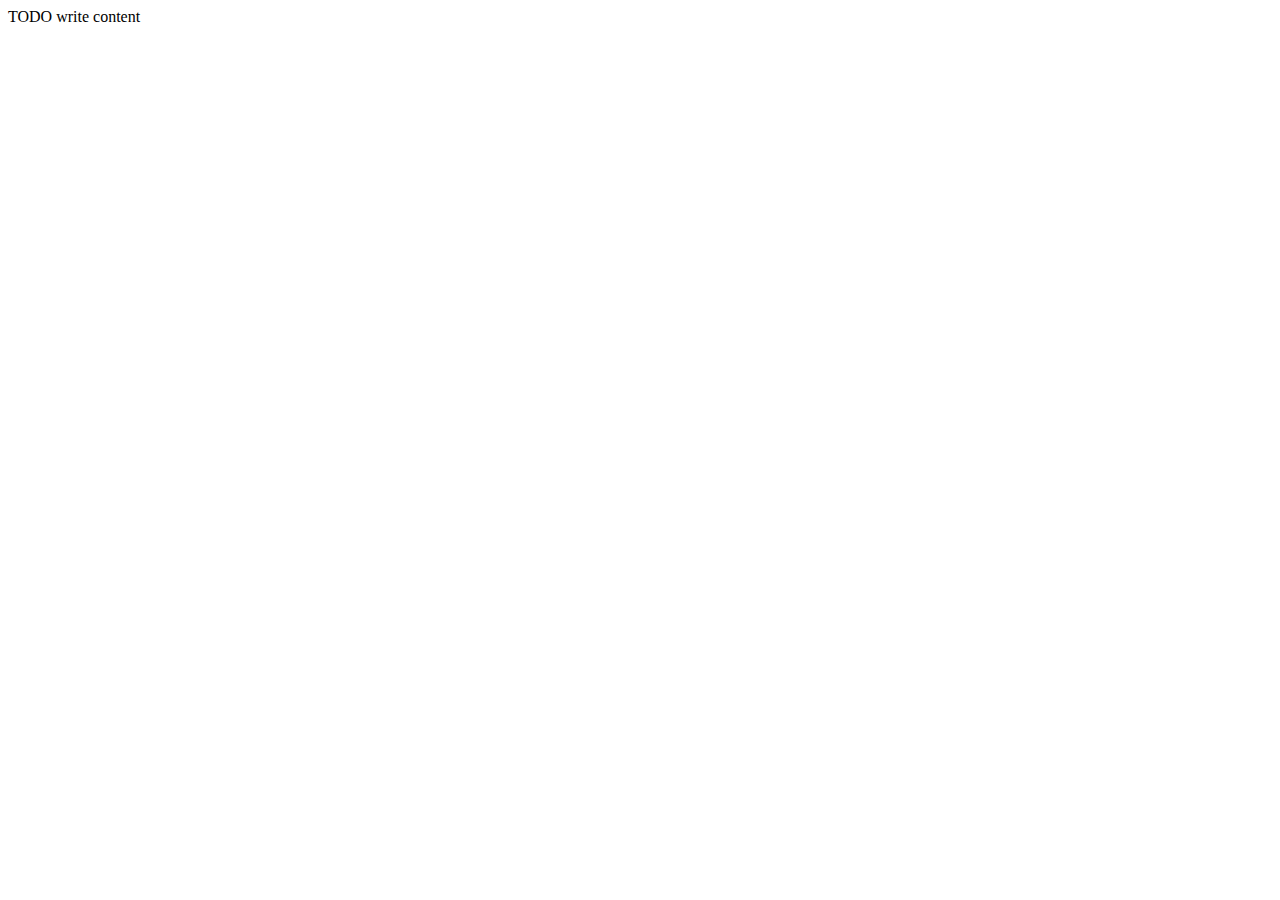
==== web/html-demo/index.html @ e13bf9e1 "html-demon hakemisto luotu" ====
<!DOCTYPE html>
<html>
    <head>
        <title>TODO supply a title</title>
        <meta charset="UTF-8">
        <meta name="viewport" content="width=device-width">
    </head>
    <body>
        <div>TODO write content</div>
    </body>
</html>
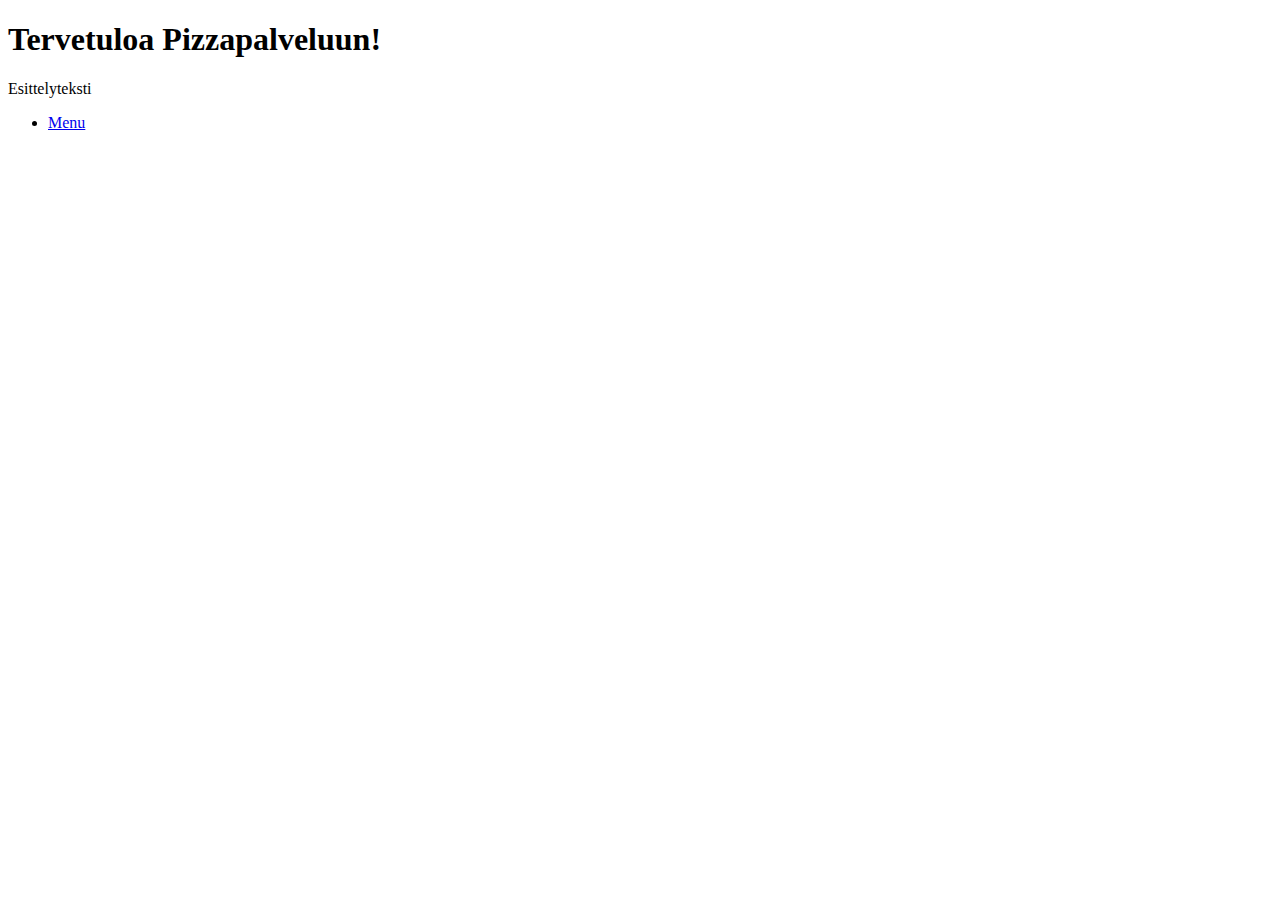
==== commit a69f7804: "html-demosivuja alkuun" ====
--- a/web/html-demo/index.html
+++ b/web/html-demo/index.html
@@ -1,11 +1,21 @@
 <!DOCTYPE html>
 <html>
     <head>
-        <title>TODO supply a title</title>
+        <title>Pizzapalvelu</title>
         <meta charset="UTF-8">
         <meta name="viewport" content="width=device-width">
     </head>
     <body>
-        <div>TODO write content</div>
+        <H1>Tervetuloa Pizzapalveluun!</H1>
+        
+        <p>Esittelyteksti</p>
+        
+        <ul>
+            <li>
+                <a href="menu.html">Menu</a>
+            </li>
+        </ul>
+        
+        
     </body>
 </html>
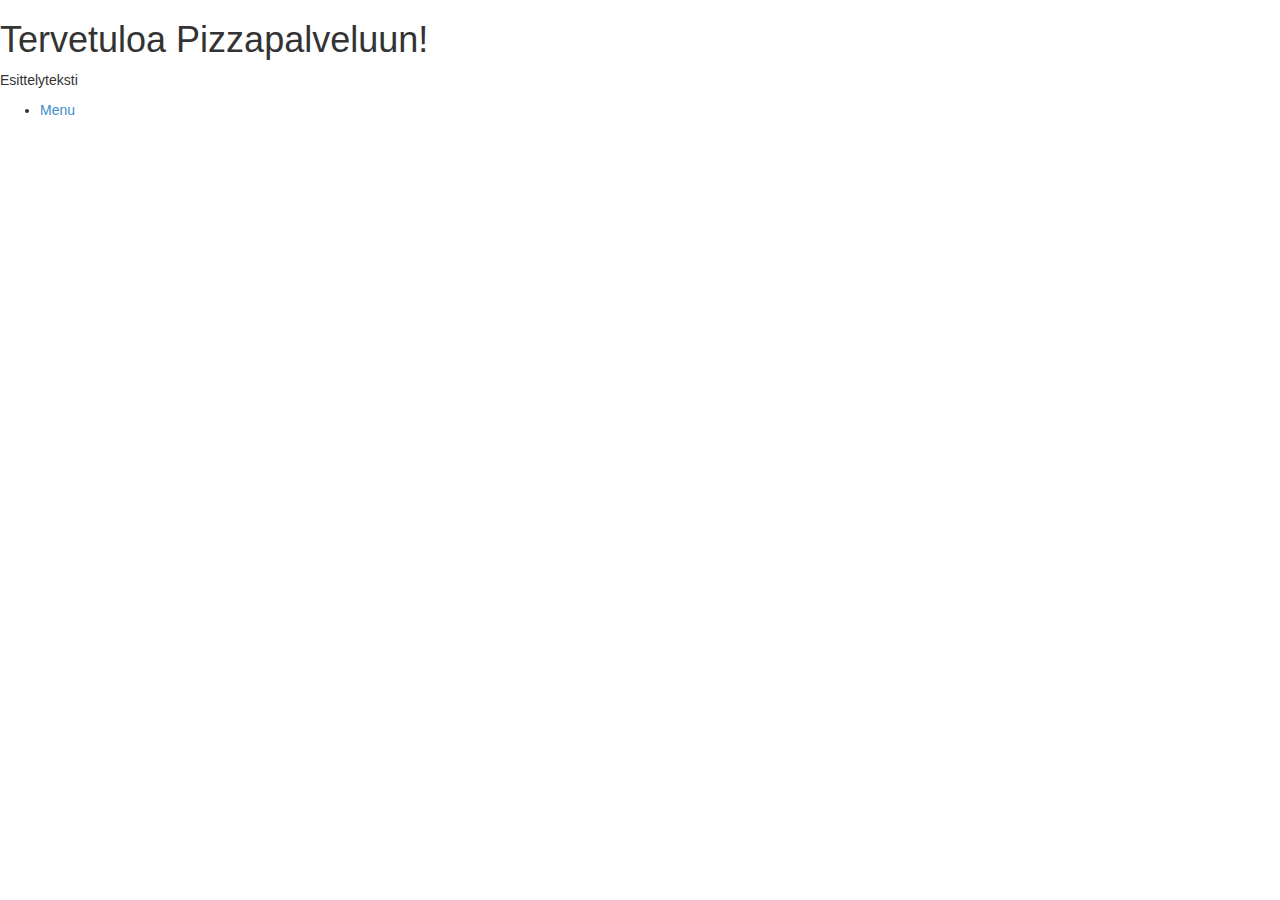
==== commit 256b9a6f: "demopäivitystä" ====
--- a/web/html-demo/index.html
+++ b/web/html-demo/index.html
@@ -1,21 +1,28 @@
 <!DOCTYPE html>
 <html>
-    <head>
-        <title>Pizzapalvelu</title>
-        <meta charset="UTF-8">
-        <meta name="viewport" content="width=device-width">
-    </head>
-    <body>
-        <H1>Tervetuloa Pizzapalveluun!</H1>
+  
+  <head>
+    <title>Pizzapalvelu</title>
+    <meta charset="UTF-8">
+    <meta name="viewport" content="width=device-width">
+    
+    <link href="../css/bootstrap.css" rel="stylesheet">
+    <link href="../css/bootstrap-theme.css" rel="stylesheet">
+    <link href="../css/main.css" rel="stylesheet">
+    
+  </head>
+  
+  <body>
+    <H1>Tervetuloa Pizzapalveluun!</H1>
+    
+    <p>Esittelyteksti</p>
         
-        <p>Esittelyteksti</p>
+    <ul>
+      <li>
+        <a href="menu.html">Menu</a>
+      </li>
+    </ul>
         
-        <ul>
-            <li>
-                <a href="menu.html">Menu</a>
-            </li>
-        </ul>
-        
-        
-    </body>
+  </body>
+  
 </html>
--- a/web/css/main.css
+++ b/web/css/main.css
@@ -0,0 +1,5 @@
+/* 
+    Created on : 05-Aug-2014, 19:10:52
+    Author     : jsopakar
+*/
+
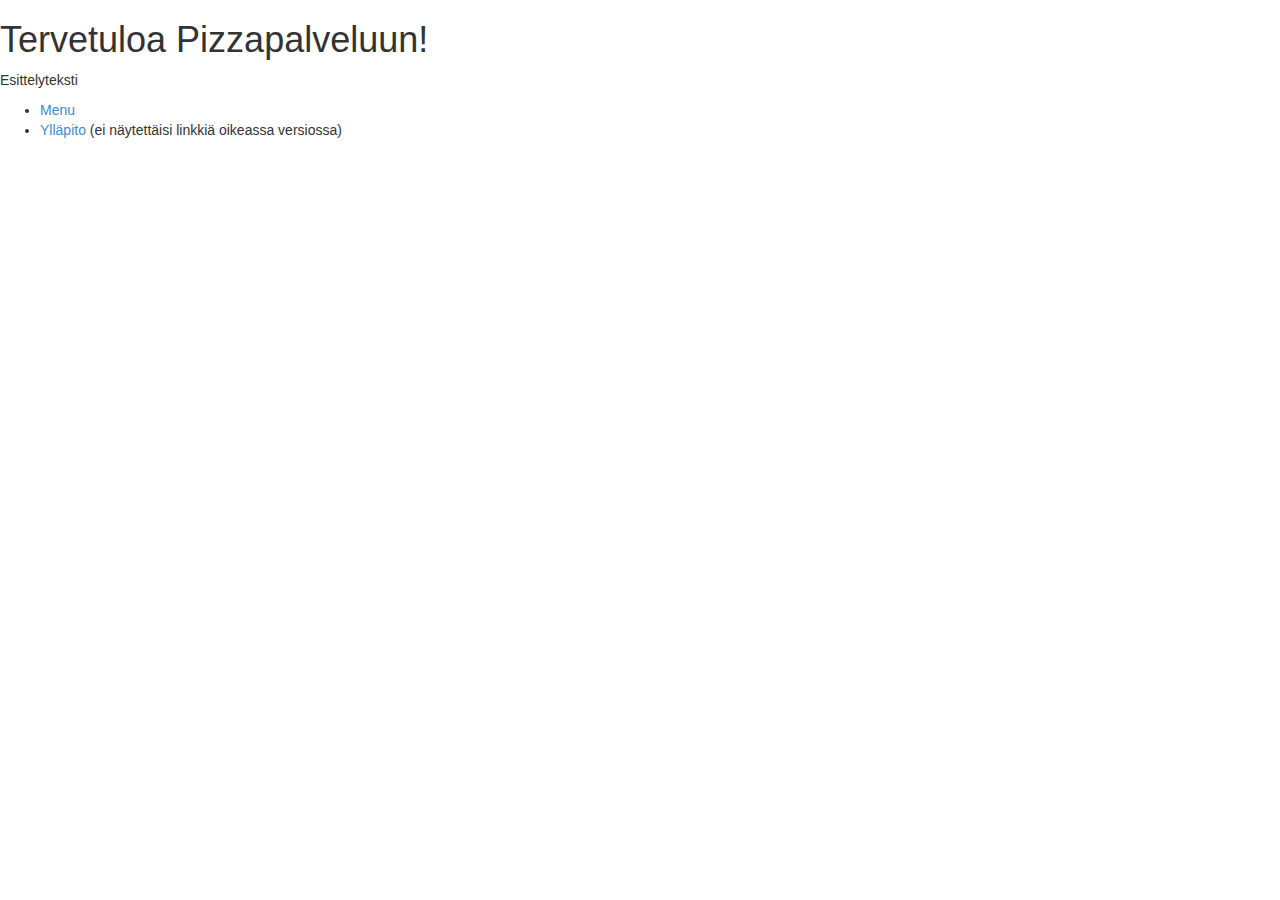
==== commit ac77c8f7: "demoa päivitetty" ====
--- a/web/html-demo/index.html
+++ b/web/html-demo/index.html
@@ -21,6 +21,9 @@
       <li>
         <a href="menu.html">Menu</a>
       </li>
+      <li>
+        <a href="admin/login.html">Ylläpito</a> (ei näytettäisi linkkiä oikeassa versiossa)
+      </li>
     </ul>
         
   </body>
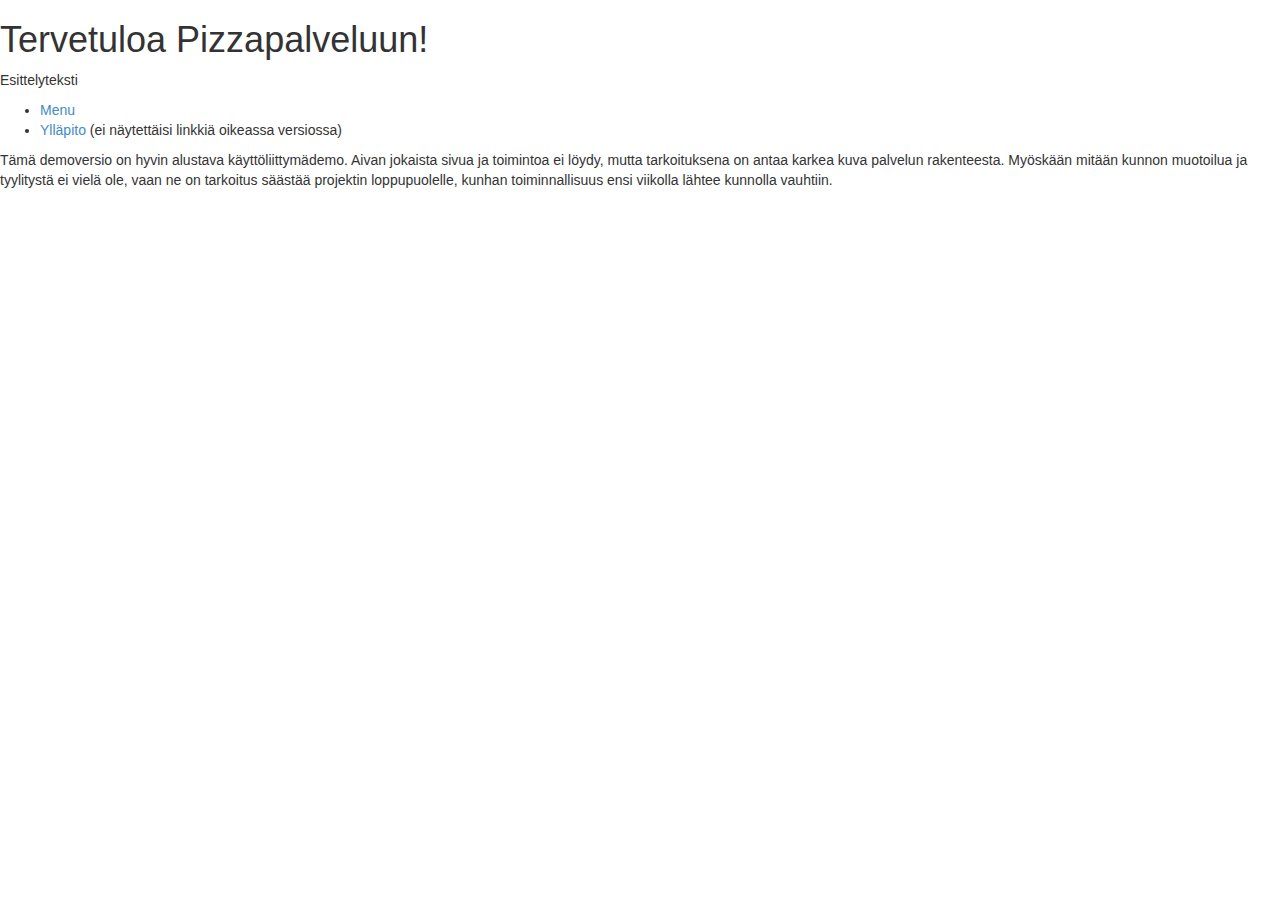
==== commit aa67ea4d: "demo" ====
--- a/web/html-demo/index.html
+++ b/web/html-demo/index.html
@@ -25,6 +25,11 @@
         <a href="admin/login.html">Ylläpito</a> (ei näytettäisi linkkiä oikeassa versiossa)
       </li>
     </ul>
+    
+    <p>Tämä demoversio on hyvin alustava käyttöliittymädemo. Aivan jokaista sivua ja toimintoa ei löydy, mutta
+      tarkoituksena on antaa karkea kuva palvelun rakenteesta. Myöskään mitään kunnon muotoilua ja tyylitystä
+      ei vielä ole, vaan ne on tarkoitus säästää projektin loppupuolelle, kunhan toiminnallisuus ensi viikolla
+      lähtee kunnolla vauhtiin.</p>
         
   </body>
   
